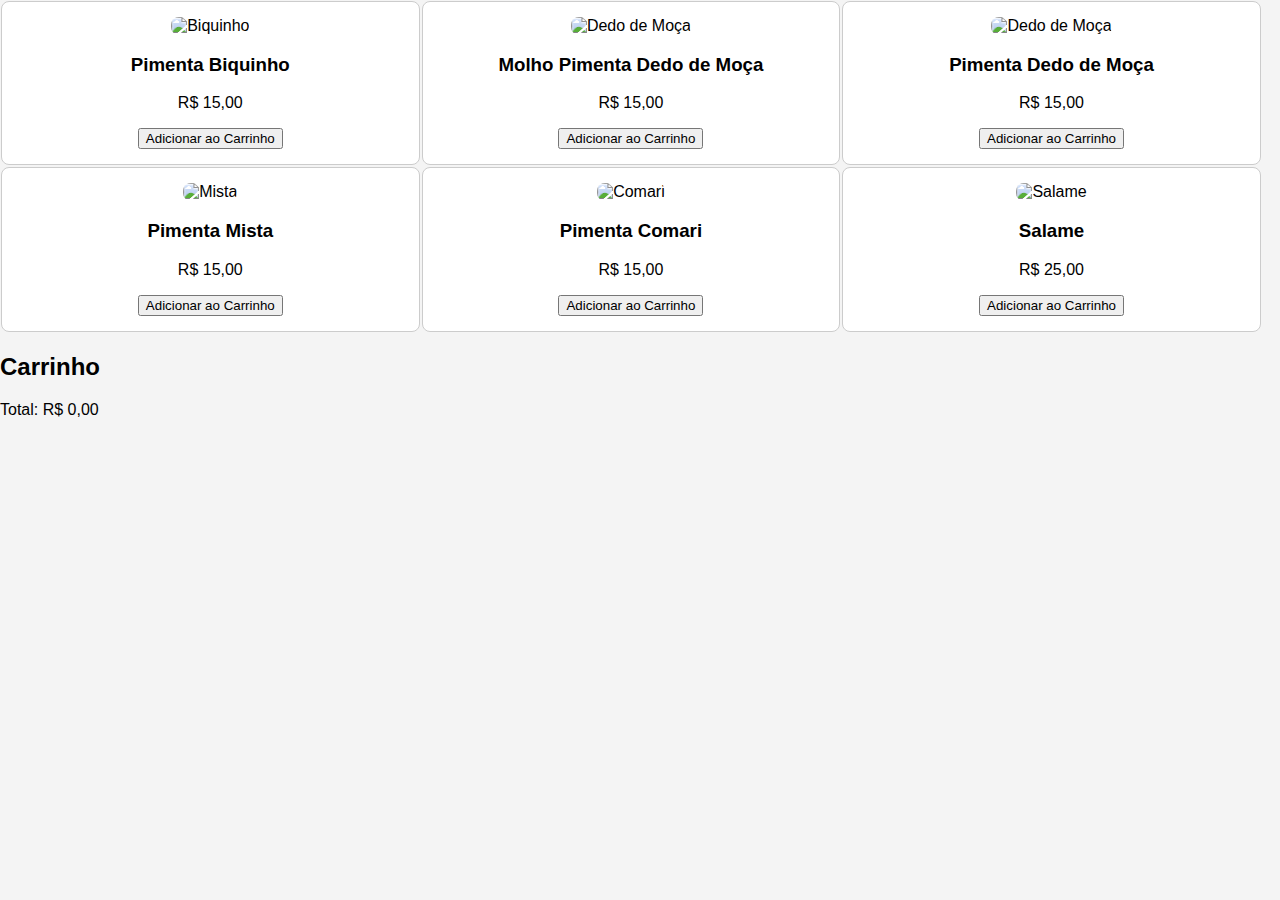
==== index.html @ 44e4a209 "mexendo" ====
<!DOCTYPE html>
<html lang="pt-br">
<head>
    <meta charset="UTF-8">
    <meta http-equiv="X-UA-Compatible" content="IE=edge">
    <meta name="viewport" content="width=device-width, initial-scale=1.0">
    <link rel="stylesheet" href="style.css">
    <script src="script.js"></script>
    <title>Minha Loja</title>
</head>
<body>
 
    <div class="lojinha">
        <div class="produto" id="produto1">
        <img src="biquinho.jpeg" alt="Biquinho">
        <h3>Pimenta Biquinho</h3>
        <p class="preco">R$ 15,00</p>
        <button onclick="adicionarAoCarrinho('produto1', 15.00)">Adicionar ao Carrinho</button>
    </div>

    <div class="produto" id="produto2">
        <img src="dedo de moça em molho.jpeg" alt="Dedo de Moça">
        <h3>Molho Pimenta Dedo de Moça</h3>
        <p class="preco">R$ 15,00</p>
        <button onclick="adicionarAoCarrinho('produto2', 15.00)">Adicionar ao Carrinho</button>
    </div>

    <div class="produto" id="produto3">
        <img src="dedo de moça.jpeg" alt="Dedo de Moça">
        <h3>Pimenta Dedo de Moça</h3>
        <p class="preco">R$ 15,00</p>
        <button onclick="adicionarAoCarrinho('produto3', 15.00)">Adicionar ao Carrinho</button>
    </div>

    <div class="produto" id="produto4">
        <img src="mista.jpeg" alt="Mista">
        <h3>Pimenta Mista</h3>
        <p class="preco">R$ 15,00</p>
        <button onclick="adicionarAoCarrinho('produto4', 15.00)">Adicionar ao Carrinho</button>
    </div>

    <div class="produto" id="produto5">
        <img src="comari.jpeg" alt="Comari">
        <h3>Pimenta Comari</h3>
        <p class="preco">R$ 15,00</p>
        <button onclick="adicionarAoCarrinho('produto5', 15.00)">Adicionar ao Carrinho</button>
    </div>

    <div class="produto" id="produto6">
        <img src="salame.jpeg" alt="Salame">
        <h3>Salame</h3>
        <p class="preco">R$ 25,00</p>
        <button onclick="adicionarAoCarrinho('produto6', 25.00)">Adicionar ao Carrinho</button>
    </div>

    <div id="carrinho">
        <h2>Carrinho</h2>
        <ul id="listaCarrinho"></ul>
        <p>Total: <span id="totalCarrinho">R$ 0,00</span></p>
    </div>

</body>
</html>
---- style.css ----
body {
    font-family: Arial, sans-serif;
    margin: 0;
    padding: 0;
    background-color: #f4f4f4;
}

.produto {
    width: 300px;
    margin: 20px;
    padding: 15px;
    background-color: #fff;
    border: 1px solid #ccc;
    border-radius: 8px;
    text-align: center;
}

.produto img {
    max-width: 100%;
    height: auto;
    border-radius: 8px;
}

.lojinha {
    display: flex;
    flex-wrap: wrap;
    justify-content: flex-start;
}

.produto {
    flex: 0 0 calc(33.33% - 40px); /* Ajuste a largura conforme necessário */
    margin: 1px;
    padding: 15px;
    background-color: #fff;
    border: 1px solid #cccccc;
    border-radius: 8px;
    text-align: center;
}
#carrinho-icon {
    position: fixed;
    top: 20px;
    right: 20px;
    cursor: pointer;
}
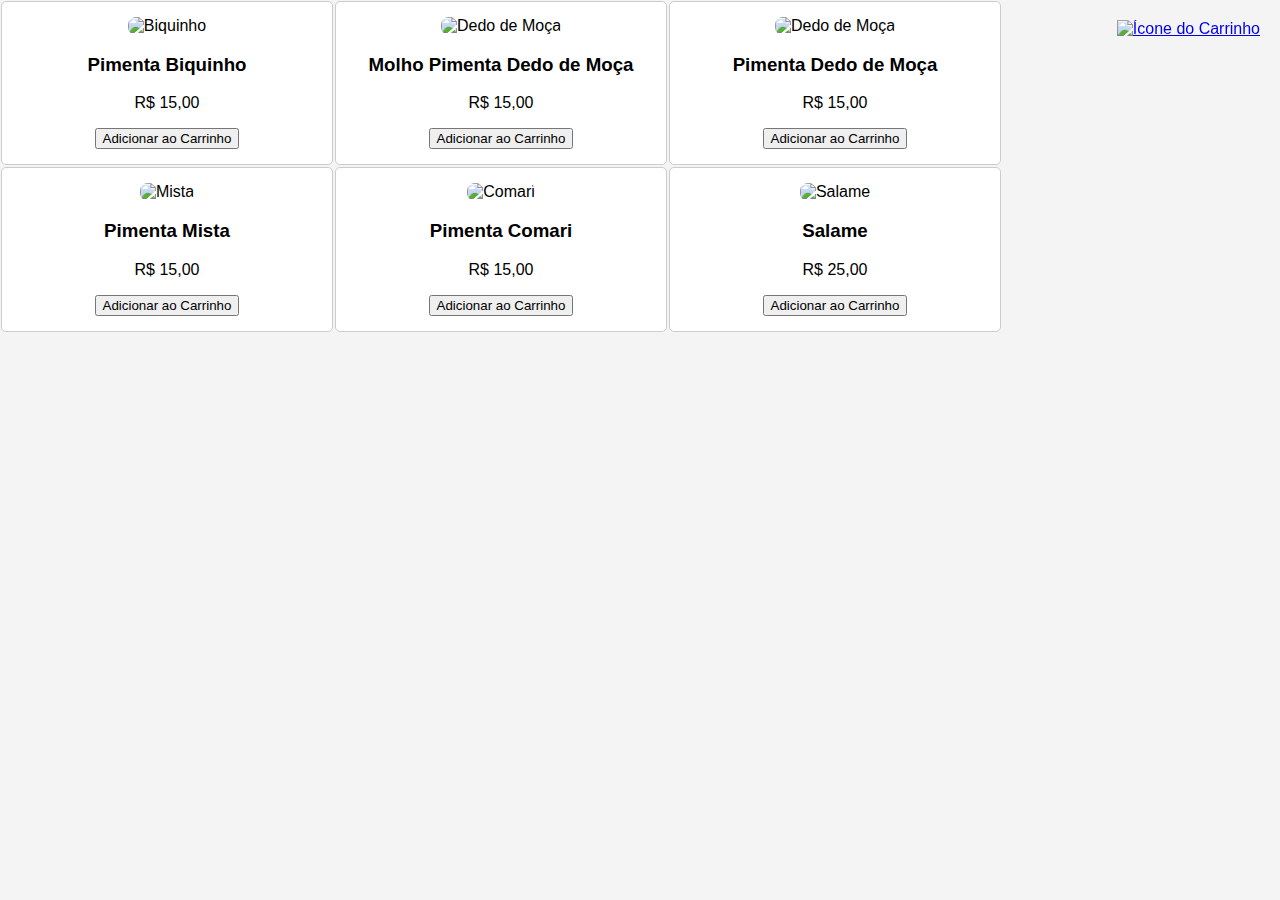
==== commit a7dd8212: "teste" ====
--- a/index.html
+++ b/index.html
@@ -16,6 +16,7 @@
         <h3>Pimenta Biquinho</h3>
         <p class="preco">R$ 15,00</p>
         <button onclick="adicionarAoCarrinho('produto1', 15.00)">Adicionar ao Carrinho</button>
+        <a href="carrinho.html"></a>
     </div>
 
     <div class="produto" id="produto2">
@@ -51,12 +52,13 @@
         <h3>Salame</h3>
         <p class="preco">R$ 25,00</p>
         <button onclick="adicionarAoCarrinho('produto6', 25.00)">Adicionar ao Carrinho</button>
+        <a href="carrinho.html"></a>
     </div>
 
-    <div id="carrinho">
-        <h2>Carrinho</h2>
-        <ul id="listaCarrinho"></ul>
-        <p>Total: <span id="totalCarrinho">R$ 0,00</span></p>
+    <div id="carrinho-icon">
+        <a href="carrinho.html">
+        <img src="carrinho.png" width="50" height="50" alt="Ícone do Carrinho">
+        </a>
     </div>
 
 </body>
--- a/style.css
+++ b/style.css
@@ -28,12 +28,12 @@
 }
 
 .produto {
-    flex: 0 0 calc(33.33% - 40px); /* Ajuste a largura conforme necessário */
+    flex: 0 0 calc(23,23% - 30px); /* Ajuste a largura conforme necessário */
     margin: 1px;
     padding: 15px;
-    background-color: #fff;
+    background-color: #ffffff;
     border: 1px solid #cccccc;
-    border-radius: 8px;
+    border-radius: 5px;
     text-align: center;
 }
 #carrinho-icon {
